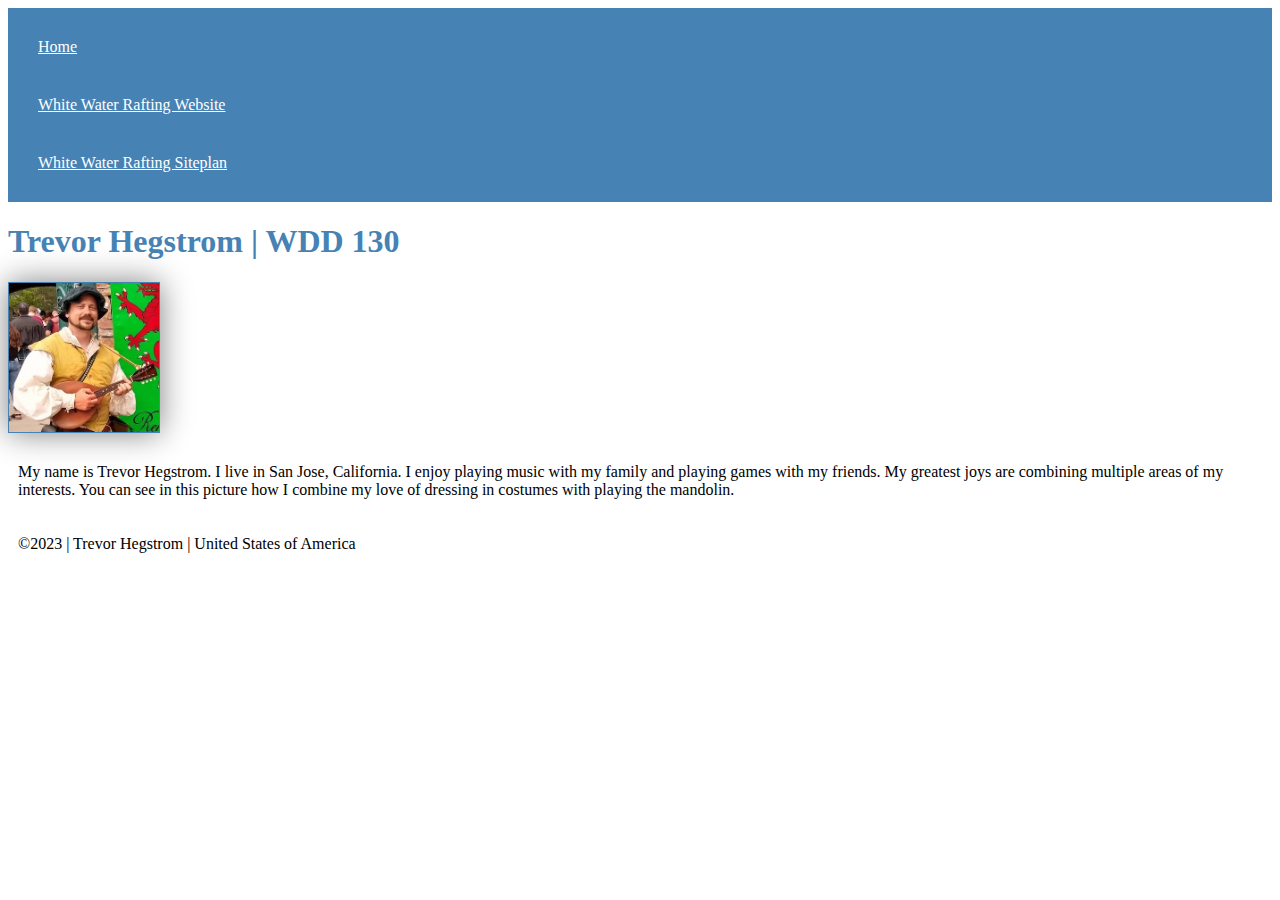
==== index.html @ a20997e6 "Update 2" ====
<!DOCTYPE html>
<html lang="en-US">
  <head>
    <meta charset="utf-8">
    <meta name="viewport" content="width=device-width,initial-scale=1.0">
    <title>Trevor Hegstrom | WDD 130</title>
    <link rel="stylesheet" href="styles/styles.css">
  </head>
  <body>
    <header>
        <nav>
           <a href="#">Home</a>
            <a href="wwr/">White Water Rafting Website</a>
            <a href="wwr/site-plan-rafting.html">White Water Rafting Siteplan</a>  
        </nav>       
    </header>
    <main>
        <h1>Trevor Hegstrom | WDD 130</h1>
        <img width="200" src="images/profile.jpg" alt="A photo of me at the Utah Renaissance Faire">
        <p>My name is Trevor Hegstrom. I live in San Jose, California. I enjoy playing music with my family and playing games with my friends. My greatest joys are combining multiple areas of my interests. You can see in this picture how I combine my love of dressing in costumes with playing the mandolin.</p>
    </main>
    <footer>
        <p>©2023 | Trevor Hegstrom | United States of America</p>
    </footer>
  </body>
</html>
---- styles/styles.css ----
nav {
    background-color: steelblue;
    padding: 10px;
}
nav a {
    color: white;
    display: block;
    padding: 20px;
}
h1 {
    color: steelblue;
}
img {
    width: 150px;
    height: auto;
    border: 1px solid steelblue;
    box-shadow: 0 0 30px gray;
}
p {
    padding: 10px;
}
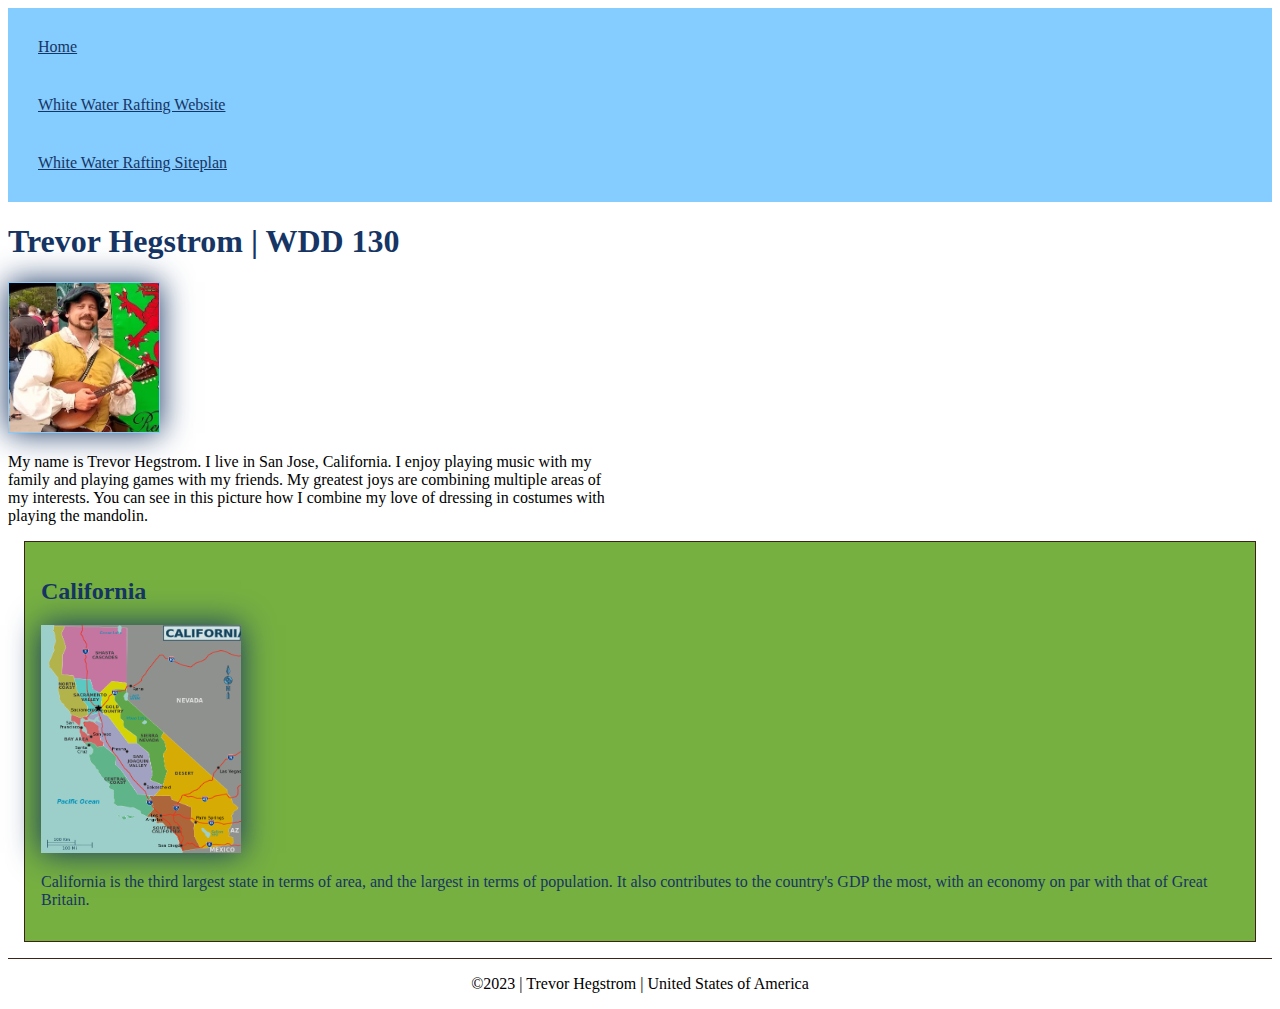
==== commit 146686d2: "extensions update" ====
--- a/index.html
+++ b/index.html
@@ -3,6 +3,8 @@
   <head>
     <meta charset="utf-8">
     <meta name="viewport" content="width=device-width,initial-scale=1.0">
+    <meta name="description" content="My name is Trevor Hegstrom. I am writing this for the class WDD 130, Web Fundamentals. This web page is to give me experience in writing html and css.">
+    <meta name="author" content="Trevor Hegstrom">
     <title>Trevor Hegstrom | WDD 130</title>
     <link rel="stylesheet" href="styles/styles.css">
   </head>
@@ -19,6 +21,11 @@
         <img width="200" src="images/profile.jpg" alt="A photo of me at the Utah Renaissance Faire">
         <p>My name is Trevor Hegstrom. I live in San Jose, California. I enjoy playing music with my family and playing games with my friends. My greatest joys are combining multiple areas of my interests. You can see in this picture how I combine my love of dressing in costumes with playing the mandolin.</p>
     </main>
+    <aside>
+      <h2>California</h2>
+      <img src="/images/california-regions.png" alt="A picture of the various regions of California">
+      <p>California is the third largest state in terms of area, and the largest in terms of population. It also contributes to the country's GDP the most, with an economy on par with that of Great Britain.</p>
+    </aside>
     <footer>
         <p>©2023 | Trevor Hegstrom | United States of America</p>
     </footer>
--- a/styles/styles.css
+++ b/styles/styles.css
@@ -1,21 +1,42 @@
 nav {
-    background-color: steelblue;
+    background-color: #85CCFF;
     padding: 10px;
 }
 nav a {
-    color: white;
+    color: #163564;
     display: block;
     padding: 20px;
 }
 h1 {
-    color: steelblue;
+    color: #163564;
 }
-img {
+main img {
     width: 150px;
     height: auto;
-    border: 1px solid steelblue;
-    box-shadow: 0 0 30px gray;
+    border: 1px solid #85CCFF;
+    box-shadow: 0 0 30px #163564;
 }
 p {
-    padding: 10px;
+    padding: 0;
+}
+main {
+    width: 600px;
+}
+aside {
+    margin: 1em;
+    border: 1px, solid #3a2317;
+    padding: 1em;
+    background-color: #76b041;
+    color: #163564;
+    
+}
+aside img {
+    width: 200px;
+    height: auto;
+    box-shadow: 0 0 30px #163564;
+}
+footer {
+    margin-top: 10px;
+    border-top: 1px solid #3a2317;
+    text-align: center;
 }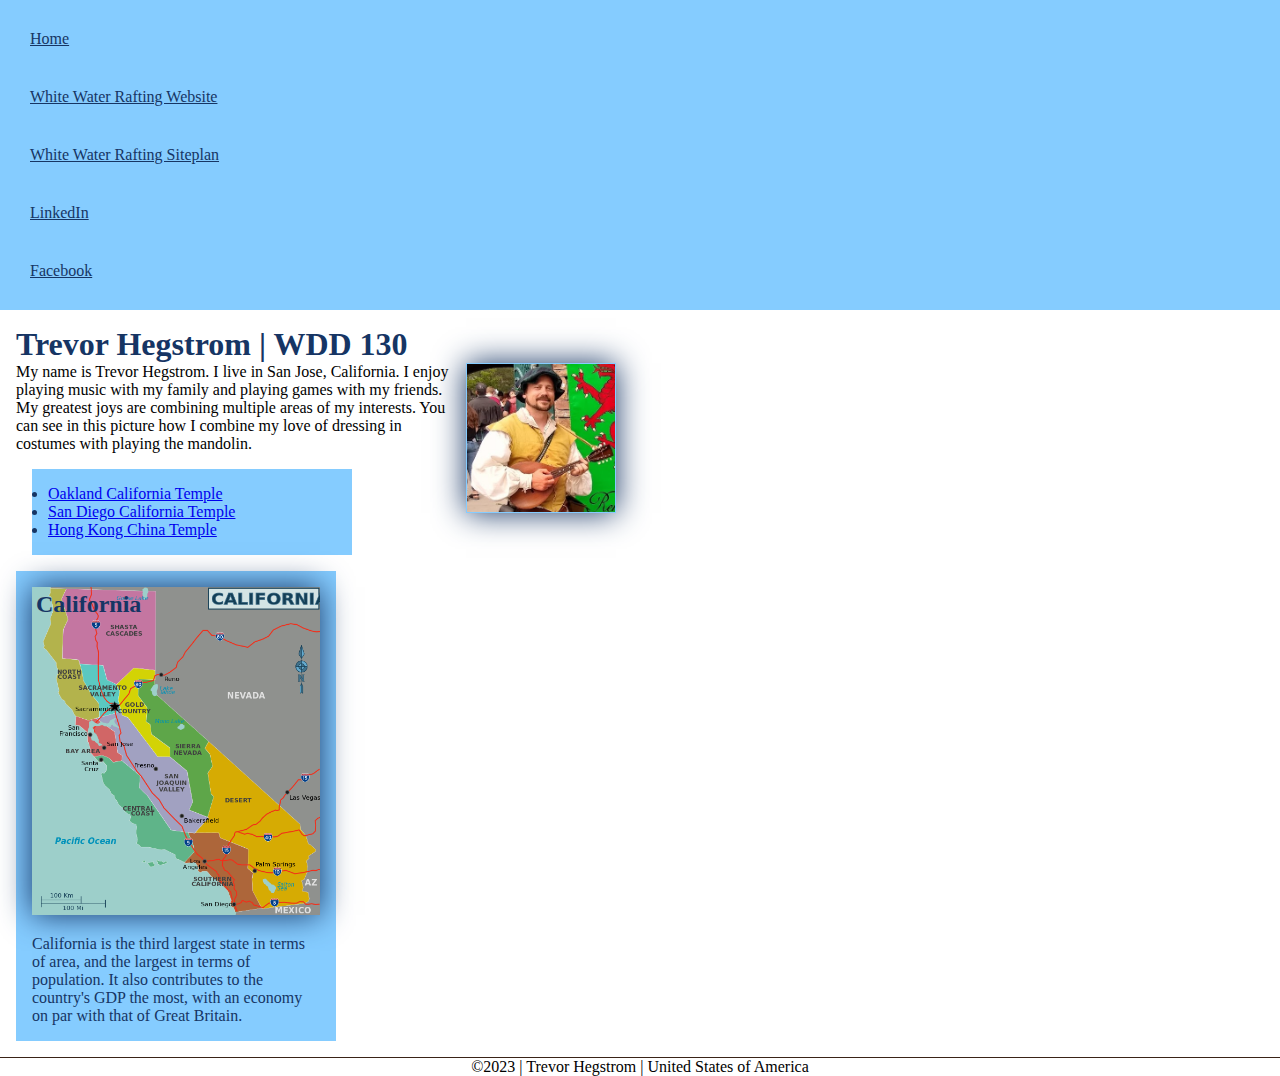
==== commit 0876cc50: "Home page week 3 update" ====
--- a/index.html
+++ b/index.html
@@ -11,23 +11,31 @@
   <body>
     <header>
         <nav>
-           <a href="#">Home</a>
+            <a href="#">Home</a>
             <a href="wwr/">White Water Rafting Website</a>
             <a href="wwr/site-plan-rafting.html">White Water Rafting Siteplan</a>  
+            <a href="https://linkedin.com">LinkedIn</a>
+            <a href="https://facebook.com">Facebook</a>
         </nav>       
     </header>
     <main>
         <h1>Trevor Hegstrom | WDD 130</h1>
         <img width="200" src="images/profile.jpg" alt="A photo of me at the Utah Renaissance Faire">
         <p>My name is Trevor Hegstrom. I live in San Jose, California. I enjoy playing music with my family and playing games with my friends. My greatest joys are combining multiple areas of my interests. You can see in this picture how I combine my love of dressing in costumes with playing the mandolin.</p>
+        <ul class="box">
+          <li><a href="https://www.churchofjesuschrist.org/temples/details/oakland-california-temple?lang=eng" target="_blank">Oakland California Temple</a></li>
+          <li><a href="https://www.churchofjesuschrist.org/temples/details/san-diego-california-temple?lang=eng" target="_blank">San Diego California Temple</a></li>
+          <li><a href="https://www.churchofjesuschrist.org/temples/details/hong-kong-china-temple?lang=eng" target="_blank">Hong Kong China Temple</a></li>
+        </ul>
     </main>
-    <aside>
+    <aside class="box">
       <h2>California</h2>
-      <img src="/images/california-regions.png" alt="A picture of the various regions of California">
+      <img src="images/california-regions.png" alt="A picture of the various regions of California">
       <p>California is the third largest state in terms of area, and the largest in terms of population. It also contributes to the country's GDP the most, with an economy on par with that of Great Britain.</p>
     </aside>
     <footer>
         <p>©2023 | Trevor Hegstrom | United States of America</p>
     </footer>
   </body>
+  <!-- Last modified 6/27/2023 -->
 </html>--- a/styles/styles.css
+++ b/styles/styles.css
@@ -1,3 +1,8 @@
+* {
+    margin: 0;
+    padding: 0;
+    box-sizing: border-box;
+}
 nav {
     background-color: #85CCFF;
     padding: 10px;
@@ -15,28 +20,46 @@
     height: auto;
     border: 1px solid #85CCFF;
     box-shadow: 0 0 30px #163564;
+    margin-left: 1rem;
+    float: right;
 }
 p {
     padding: 0;
 }
 main {
     width: 600px;
+    margin:1rem;
 }
 aside {
-    margin: 1em;
-    border: 1px, solid #3a2317;
+    margin: 1rem;
     padding: 1em;
-    background-color: #76b041;
-    color: #163564;
-    
+    position: relative;
 }
 aside img {
-    width: 200px;
+    width: 100%;
     height: auto;
     box-shadow: 0 0 30px #163564;
+    /* margin-top: 1rem; */
+    margin-bottom: 1rem;
+    /* margin: 1rem; */
+    
 }
 footer {
     margin-top: 10px;
     border-top: 1px solid #3a2317;
     text-align: center;
+}
+aside h2 {
+    position: absolute;
+    top: 20px;
+    left: 20px;
+}
+/* Class Selectors */
+.box {
+    margin: 1rem;
+    border: 1px #163564;
+    padding: 1rem;
+    background-color: #85CCFF;
+    color: #163564;
+    width: 20rem;
 }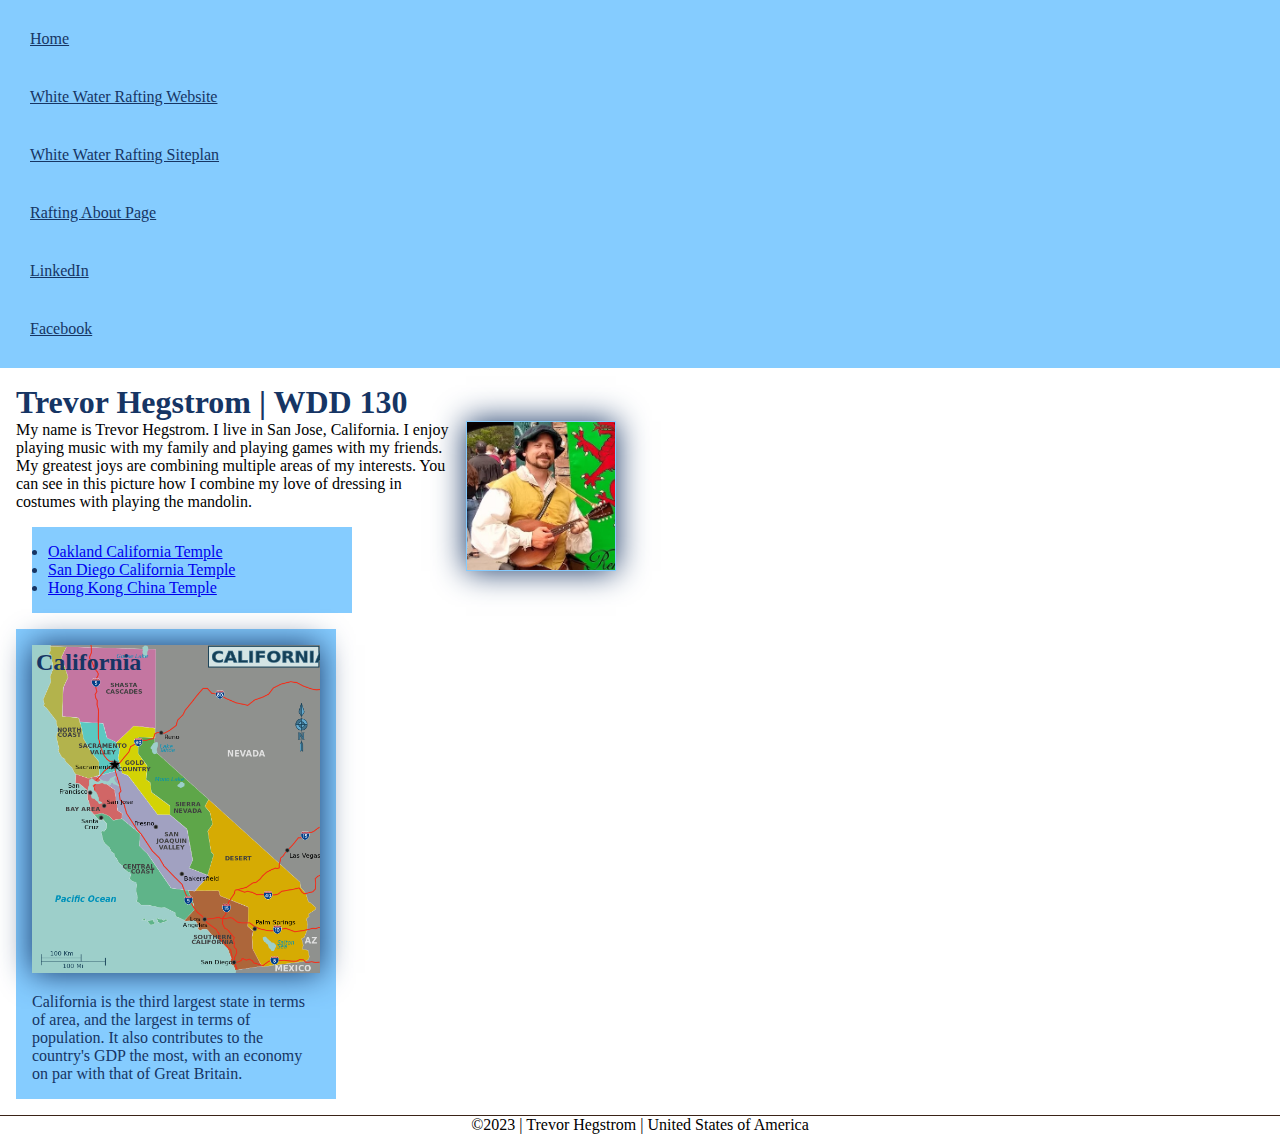
==== commit 2e256620: "added about link" ====
--- a/index.html
+++ b/index.html
@@ -14,6 +14,7 @@
             <a href="#">Home</a>
             <a href="wwr/">White Water Rafting Website</a>
             <a href="wwr/site-plan-rafting.html">White Water Rafting Siteplan</a>  
+            <a href="wwr/about.html">Rafting About Page</a>
             <a href="https://linkedin.com">LinkedIn</a>
             <a href="https://facebook.com">Facebook</a>
         </nav>       
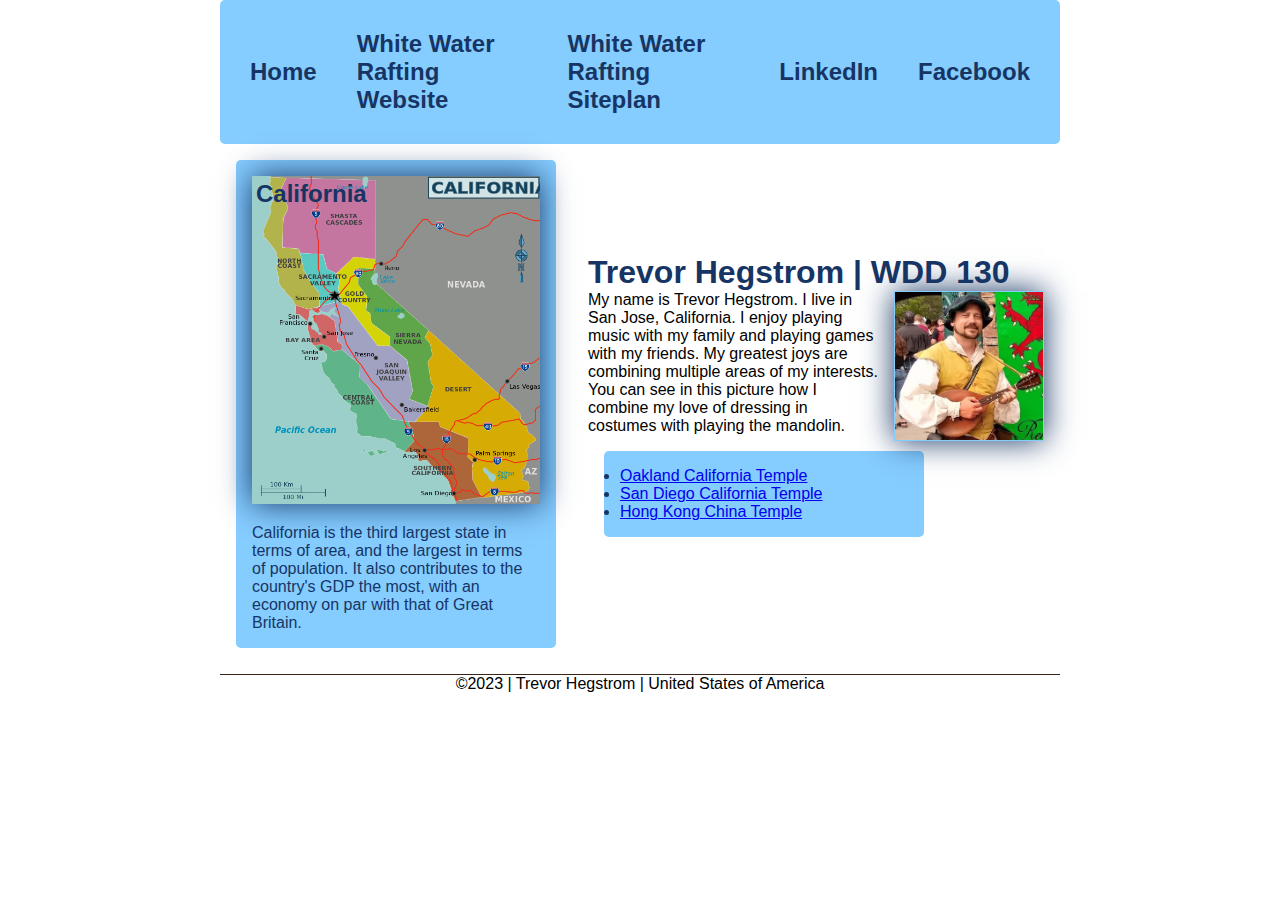
==== commit 676899fb: "added grid to home page" ====
--- a/index.html
+++ b/index.html
@@ -14,26 +14,29 @@
             <a href="#">Home</a>
             <a href="wwr/">White Water Rafting Website</a>
             <a href="wwr/site-plan-rafting.html">White Water Rafting Siteplan</a>  
-            <a href="wwr/about.html">Rafting About Page</a>
+            <!-- <a href="wwr/about.html">Rafting About Page</a> -->
             <a href="https://linkedin.com">LinkedIn</a>
             <a href="https://facebook.com">Facebook</a>
+            <!-- adding a comment so I can push -->
         </nav>       
     </header>
-    <main>
-        <h1>Trevor Hegstrom | WDD 130</h1>
-        <img width="200" src="images/profile.jpg" alt="A photo of me at the Utah Renaissance Faire">
-        <p>My name is Trevor Hegstrom. I live in San Jose, California. I enjoy playing music with my family and playing games with my friends. My greatest joys are combining multiple areas of my interests. You can see in this picture how I combine my love of dressing in costumes with playing the mandolin.</p>
-        <ul class="box">
-          <li><a href="https://www.churchofjesuschrist.org/temples/details/oakland-california-temple?lang=eng" target="_blank">Oakland California Temple</a></li>
-          <li><a href="https://www.churchofjesuschrist.org/temples/details/san-diego-california-temple?lang=eng" target="_blank">San Diego California Temple</a></li>
-          <li><a href="https://www.churchofjesuschrist.org/temples/details/hong-kong-china-temple?lang=eng" target="_blank">Hong Kong China Temple</a></li>
-        </ul>
-    </main>
-    <aside class="box">
-      <h2>California</h2>
-      <img src="images/california-regions.png" alt="A picture of the various regions of California">
-      <p>California is the third largest state in terms of area, and the largest in terms of population. It also contributes to the country's GDP the most, with an economy on par with that of Great Britain.</p>
-    </aside>
+    <div class="grid">
+      <main>
+          <h1>Trevor Hegstrom | WDD 130</h1>
+          <img width="200" src="images/profile.jpg" alt="A photo of me at the Utah Renaissance Faire">
+          <p>My name is Trevor Hegstrom. I live in San Jose, California. I enjoy playing music with my family and playing games with my friends. My greatest joys are combining multiple areas of my interests. You can see in this picture how I combine my love of dressing in costumes with playing the mandolin.</p>
+          <ul class="box">
+            <li><a href="https://www.churchofjesuschrist.org/temples/details/oakland-california-temple?lang=eng" target="_blank">Oakland California Temple</a></li>
+            <li><a href="https://www.churchofjesuschrist.org/temples/details/san-diego-california-temple?lang=eng" target="_blank">San Diego California Temple</a></li>
+            <li><a href="https://www.churchofjesuschrist.org/temples/details/hong-kong-china-temple?lang=eng" target="_blank">Hong Kong China Temple</a></li>
+          </ul>
+      </main>
+      <aside class="box">
+        <h2>California</h2>
+        <img src="images/california-regions.png" alt="A picture of the various regions of California">
+        <p>California is the third largest state in terms of area, and the largest in terms of population. It also contributes to the country's GDP the most, with an economy on par with that of Great Britain.</p>
+      </aside>
+    </div>
     <footer>
         <p>©2023 | Trevor Hegstrom | United States of America</p>
     </footer>
--- a/styles/styles.css
+++ b/styles/styles.css
@@ -2,18 +2,36 @@
     margin: 0;
     padding: 0;
     box-sizing: border-box;
+    font-family: Helvetica, Arial, sans-serif;
+}
+header, .grid, footer {
+    max-width: 840px;
+    margin: 0 auto;
+    display: grid;
+    align-items: center;
 }
 nav {
     background-color: #85CCFF;
     padding: 10px;
+    display: flex;
+    justify-content: space-evenly;
+    align-items: center;
+    border-radius: 5px;
 }
 nav a {
     color: #163564;
     display: block;
     padding: 20px;
+    text-decoration: none;
+    font-size: 1.5em;
+    font-weight: 700;
 }
 h1 {
     color: #163564;
+}
+main {
+    margin:1rem;
+    grid-column: 2/3;
 }
 main img {
     width: 150px;
@@ -23,26 +41,26 @@
     margin-left: 1rem;
     float: right;
 }
+ul {
+    border-radius: 5px;
+    ;
+}
 p {
     padding: 0;
 }
-main {
-    width: 600px;
-    margin:1rem;
-}
 aside {
     margin: 1rem;
-    padding: 1em;
+    padding: 1rem;
     position: relative;
+    border-radius: 5px;
+    grid-column: 1/2;
+    grid-row: 1/2;
 }
 aside img {
     width: 100%;
     height: auto;
     box-shadow: 0 0 30px #163564;
-    /* margin-top: 1rem; */
-    margin-bottom: 1rem;
-    /* margin: 1rem; */
-    
+    margin-bottom: 1em;    
 }
 footer {
     margin-top: 10px;
